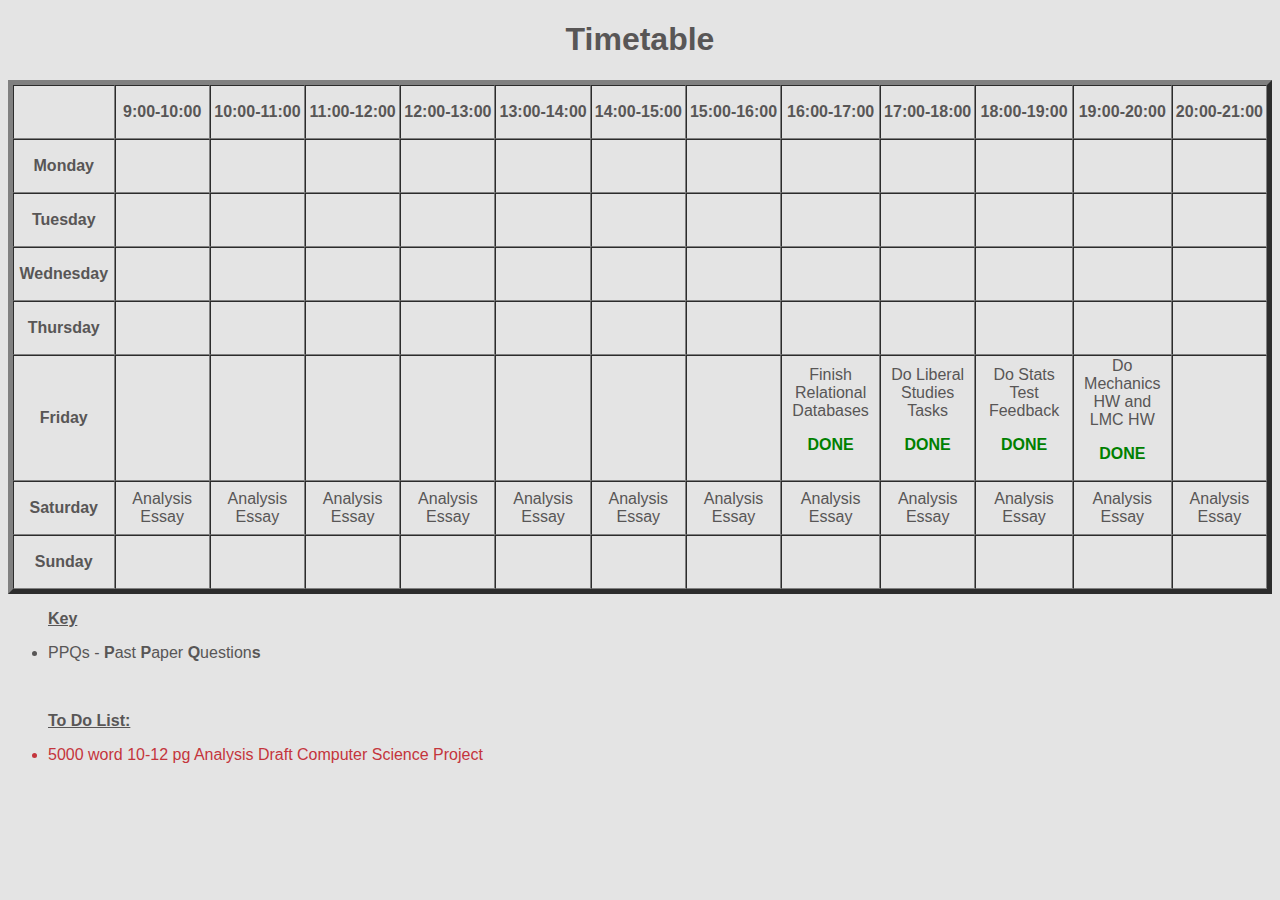
==== timetable.html @ 45099242 "Update timetable.html" ====
<!DOCTYPE html>
<html>
<!-- <br><p style="color: green" text-align="center"><b>DONE</b></p> -->
<head>
    <meta charset="UTF-8">
    <meta name="description" content="My portfolio and work experience.">
    <link rel="stylesheet" type="text/css" href="timetable.css">
    <link href="https://fonts.googleapis.com/css2?family=Martel:wght@600;800&display=swap" rel="stylesheet">
    <link rel="icon" type="image/png" href="favicon.png">
    <title>Timetable | Rayan Mansur</title>
</head>

<body>
    <h1>Timetable</h1>
    <table border="5" cellspacing="0" align="center">
        <tr>
          <td align="center" height="50" width="100"> 
          </td>
          <td align="center" height="50" width="100"> 
              <b>9:00-10:00</b> 
          </td> 
          <td align="center" height="50" width="100"> 
              <b>10:00-11:00</b> 
          </td> 
          <td align="center" height="50" width="100"> 
              <b>11:00-12:00</b> 
          </td> 
          <td align="center" height="50" width="100"> 
              <b>12:00-13:00</b> 
          </td> 
          <td align="center" height="50" width="100"> 
              <b>13:00-14:00</b> 
          </td> 
          <td align="center" height="50" width="100"> 
              <b>14:00-15:00</b> 
          </td> 
          <td align="center" height="50" width="100"> 
              <b>15:00-16:00</b> 
          </td>
          <td align="center" height="50" width="100"> 
              <b>16:00-17:00</b> 
          </td>
          <td align="center" height="50" width="100"> 
              <b>17:00-18:00</b> 
          </td>
          <td align="center" height="50" width="100"> 
              <b>18:00-19:00</b> 
          </td>
          <td align="center" height="50" width="100"> 
              <b>19:00-20:00</b> 
          </td>
          <td align="center" height="50" width="100"> 
              <b>20:00-21:00</b> 
          </td>
        </tr>
        <tr>
          <td align="center" height="50" width="100"> 
              <b>Monday</b> 
          </td>
          <td align="center" height="50" width="100"></td>
          <td align="center" height="50" width="100"></td>
          <td align="center" height="50" width="100"></td>
          <td align="center" height="50" width="100"></td>
          <td align="center" height="50" width="100"></td>
          <td align="center" height="50" width="100"></td>
          <td align="center" height="50" width="100"></td>
          <td align="center" height="50" width="100"></td>
          <td align="center" height="50" width="100"></td>
          <td align="center" height="50" width="100"></td>
          <td align="center" height="50" width="100"></td>
          <td align="center" height="50" width="100"></td>
        </tr>
                <tr>
          <td align="center" height="50" width="100"> 
              <b>Tuesday</b> 
          </td>
          <td align="center" height="50" width="100"></td>
          <td align="center" height="50" width="100"></td>
          <td align="center" height="50" width="100"></td>
          <td align="center" height="50" width="100"></td>
          <td align="center" height="50" width="100"></td>
          <td align="center" height="50" width="100"></td>
          <td align="center" height="50" width="100"></td>
          <td align="center" height="50" width="100"></td>
          <td align="center" height="50" width="100"></td>
          <td align="center" height="50" width="100"></td>
          <td align="center" height="50" width="100"></td>
          <td align="center" height="50" width="100"></td>
        </tr>
                <tr>
          <td align="center" height="50" width="100"> 
              <b>Wednesday</b> 
          </td>
          <td align="center" height="50" width="100"></td>
          <td align="center" height="50" width="100"></td>
          <td align="center" height="50" width="100"></td>
          <td align="center" height="50" width="100"></td>
          <td align="center" height="50" width="100"></td>
          <td align="center" height="50" width="100"></td>
          <td align="center" height="50" width="100"></td>
          <td align="center" height="50" width="100"></td>
          <td align="center" height="50" width="100"></td>
          <td align="center" height="50" width="100"></td>
          <td align="center" height="50" width="100"></td>
          <td align="center" height="50" width="100"></td>
        </tr>
                <tr>
          <td align="center" height="50" width="100"> 
              <b>Thursday</b> 
          </td>
          <td align="center" height="50" width="100"></td>
          <td align="center" height="50" width="100"></td>
          <td align="center" height="50" width="100"></td>
          <td align="center" height="50" width="100"></td>
          <td align="center" height="50" width="100"></td>
          <td align="center" height="50" width="100"></td>
          <td align="center" height="50" width="100"></td>
          <td align="center" height="50" width="100"></td>
          <td align="center" height="50" width="100"></td>
          <td align="center" height="50" width="100"></td>
          <td align="center" height="50" width="100"></td>
          <td align="center" height="50" width="100"></td>
        </tr>
                <tr>
          <td align="center" height="50" width="100"> 
              <b>Friday</b> 
          </td>
          <td align="center" height="50" width="100"></td>
          <td align="center" height="50" width="100"></td>
          <td align="center" height="50" width="100"></td>
          <td align="center" height="50" width="100"></td>
          <td align="center" height="50" width="100"></td>
          <td align="center" height="50" width="100"></td>
          <td align="center" height="50" width="100"></td>
          <td align="center" height="50" width="100">Finish Relational Databases <br><p style="color: green" text-align="center"><b>DONE</b></p> </td>
          <td align="center" height="50" width="100">Do Liberal Studies Tasks <br><p style="color: green" text-align="center"><b>DONE</b></p></td>
          <td align="center" height="50" width="100">Do Stats Test Feedback <br><p style="color: green" text-align="center"><b>DONE</b></p></td>
          <td align="center" height="50" width="100">Do Mechanics HW and LMC HW <br><p style="color: green" text-align="center"><b>DONE</b></p></td>
          <td align="center" height="50" width="100"></td>
        </tr>
                <tr>
          <td align="center" height="50" width="100"> 
              <b>Saturday</b> 
          </td>
          <td align="center" height="50" width="100">Analysis Essay</td>
          <td align="center" height="50" width="100">Analysis Essay</td>
          <td align="center" height="50" width="100">Analysis Essay</td>
          <td align="center" height="50" width="100">Analysis Essay</td>
          <td align="center" height="50" width="100">Analysis Essay</td>
          <td align="center" height="50" width="100">Analysis Essay</td>
          <td align="center" height="50" width="100">Analysis Essay</td>
          <td align="center" height="50" width="100">Analysis Essay</td>
          <td align="center" height="50" width="100">Analysis Essay</td>
          <td align="center" height="50" width="100">Analysis Essay</td>
          <td align="center" height="50" width="100">Analysis Essay</td>
          <td align="center" height="50" width="100">Analysis Essay</td>
        </tr>
                <tr>
          <td align="center" height="50" width="100"> 
              <b>Sunday</b> 
          </td>
          <td align="center" height="50" width="100"></td>
          <td align="center" height="50" width="100"></td>
          <td align="center" height="50" width="100"></td>
          <td align="center" height="50" width="100"></td>
          <td align="center" height="50" width="100"></td>
          <td align="center" height="50" width="100"></td>
          <td align="center" height="50" width="100"></td>
          <td align="center" height="50" width="100"></td>
          <td align="center" height="50" width="100"></td>
          <td align="center" height="50" width="100"></td>
          <td align="center" height="50" width="100"></td>
          <td align="center" height="50" width="100"></td>
          
          
        </tr>
   </table>
    <article><p><b><u>Key</u></b></p>
    <ul><li>PPQs - <b>P</b>ast <b>P</b>aper <b>Q</b>uestion<b>s</b></li></ul>
    <br>
    <p><b><u>To Do List:</u></b></p>
    <ul style="color:#C4353C">
      <li>5000 word 10-12 pg Analysis Draft Computer Science Project</li>
    </ul>
    </article>

</body>


</html>
---- timetable.css ----
body {
	font-family: 'Lato', 'Helvetica Neue', Helvetica, Arial, sans-serif;
	color: #585656;
	background-color: #e4e4e4;
}
h1 {
	text-align: center;
}

body article p {
	padding-left: 40px;
}
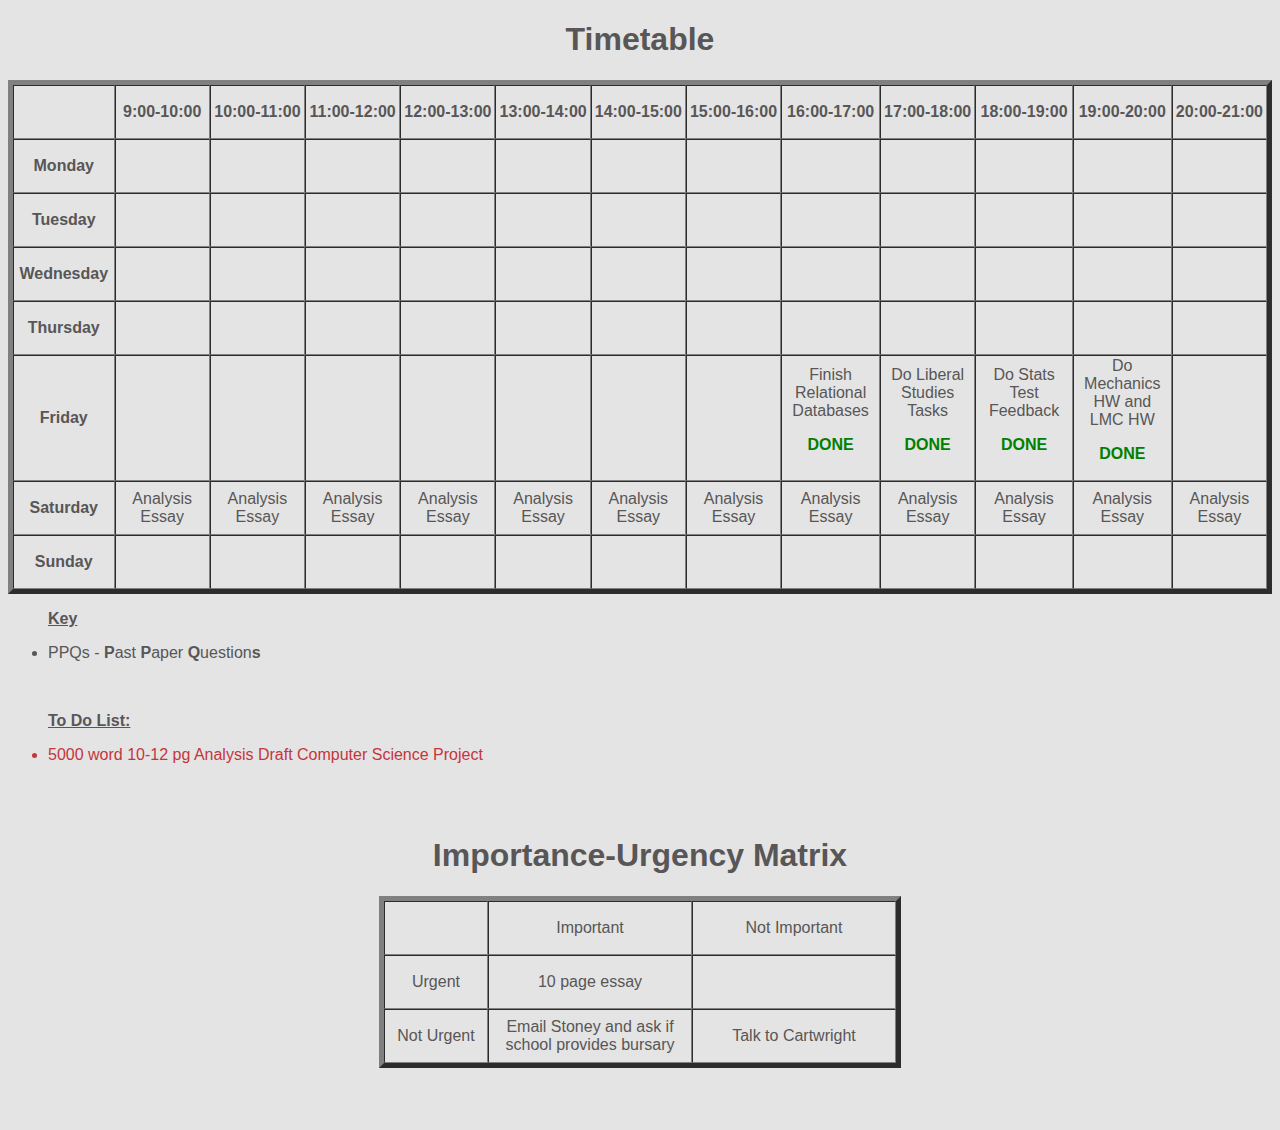
==== commit 32f19ffc: "Update timetable.html" ====
--- a/timetable.html
+++ b/timetable.html
@@ -183,6 +183,30 @@
       <li>5000 word 10-12 pg Analysis Draft Computer Science Project</li>
     </ul>
     </article>
+<br>
+    <br>
+
+    <h1>Importance-Urgency Matrix</h1>
+    <table border="5" cellspacing="0" align="center">
+      <tr>
+        <td align="center" height="50" width="100"></td>
+        <td align="center" height="50" width="100">Important</td>
+        <td align="center" height="50" width="100">Not Important</td>
+     </tr>
+      <tr>        
+        <td align="center" height="50" width="100">Urgent</td>
+        <td align="center" height="50" width="200">10 page essay</td>
+        <td align="center" height="50" width="200"></td>
+      </tr>
+      <tr>       
+        <td align="center" height="50" width="100">Not Urgent</td>
+        <td align="center" height="50" width="200">Email Stoney and ask if school provides bursary</td>
+        <td align="center" height="50" width="200">Talk to Cartwright</td>
+      </tr>
+    </table>
+    <br>
+    <br>
+    <br>
 
 </body>
 
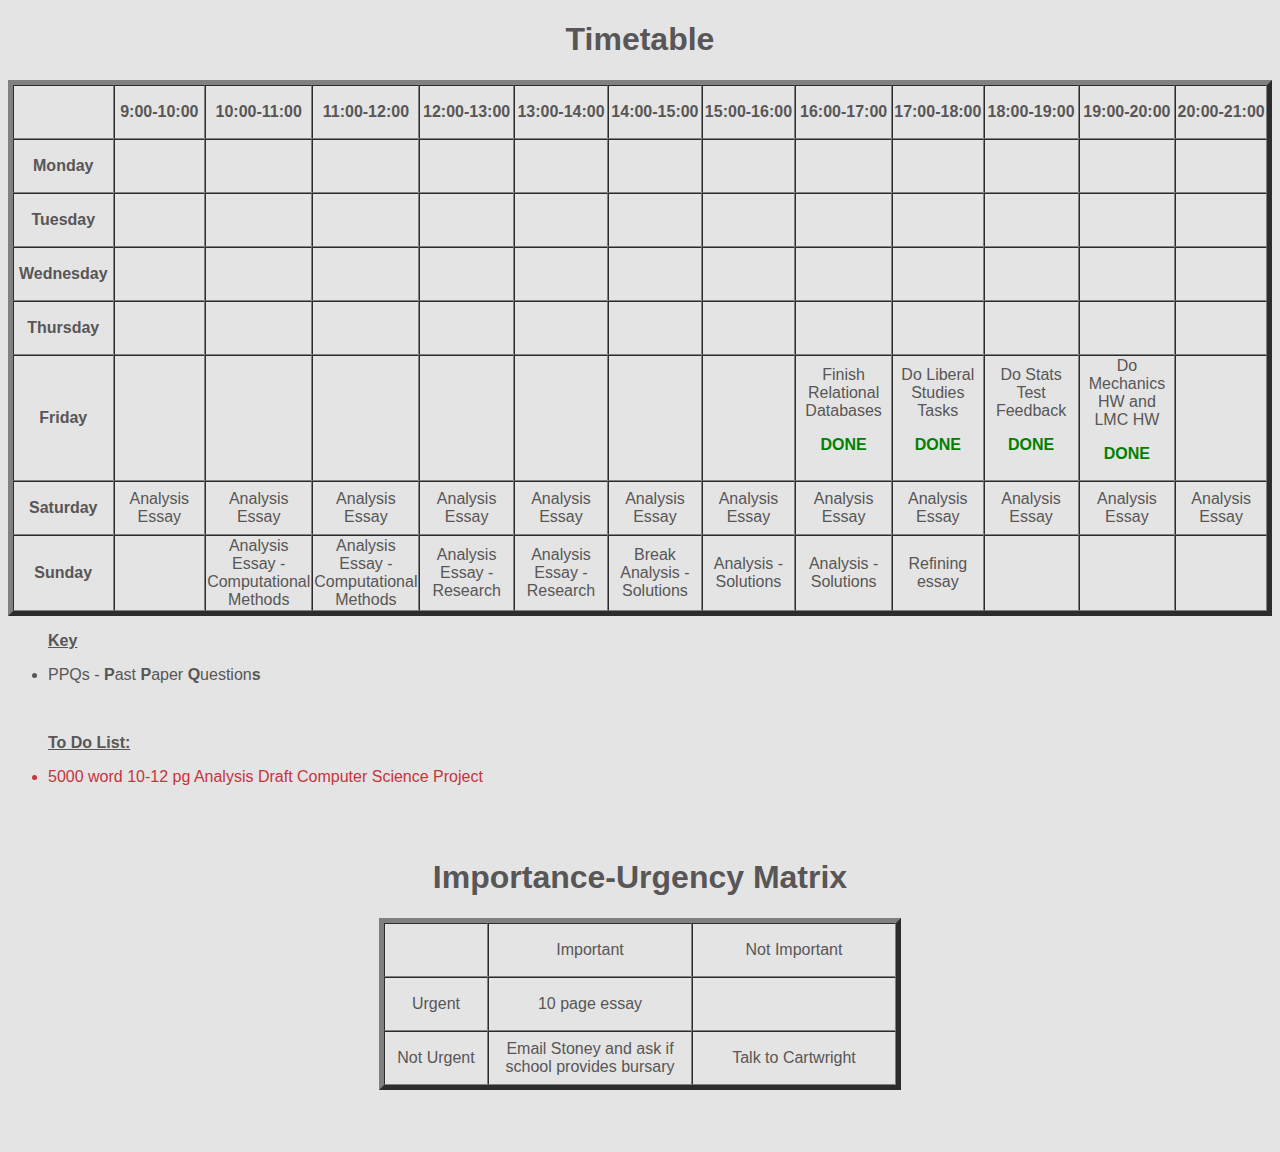
==== commit ee9a14ef: "Update timetable.html" ====
--- a/timetable.html
+++ b/timetable.html
@@ -160,17 +160,19 @@
               <b>Sunday</b> 
           </td>
           <td align="center" height="50" width="100"></td>
-          <td align="center" height="50" width="100"></td>
-          <td align="center" height="50" width="100"></td>
-          <td align="center" height="50" width="100"></td>
-          <td align="center" height="50" width="100"></td>
-          <td align="center" height="50" width="100"></td>
-          <td align="center" height="50" width="100"></td>
-          <td align="center" height="50" width="100"></td>
-          <td align="center" height="50" width="100"></td>
-          <td align="center" height="50" width="100"></td>
-          <td align="center" height="50" width="100"></td>
-          <td align="center" height="50" width="100"></td>
+          <td align="center" height="50" width="100">Analysis Essay - Computational Methods</td>
+          <td align="center" height="50" width="100">Analysis Essay - Computational Methods</td>
+          <td align="center" height="50" width="100">Analysis Essay - Research</td>
+          <td align="center" height="50" width="100">Analysis Essay - Research</td>
+          <td align="center" height="50" width="100">Break
+                    Analysis - Solutions</td>
+          <td align="center" height="50" width="100">Analysis - Solutions</td>
+          <td align="center" height="50" width="100">Analysis - Solutions</td>
+          <td align="center" height="50" width="100">Refining essay</td>
+          <td align="center" height="50" width="100"></td>
+          <td align="center" height="50" width="100"></td>
+          <td align="center" height="50" width="100"></td>
+
           
           
         </tr>
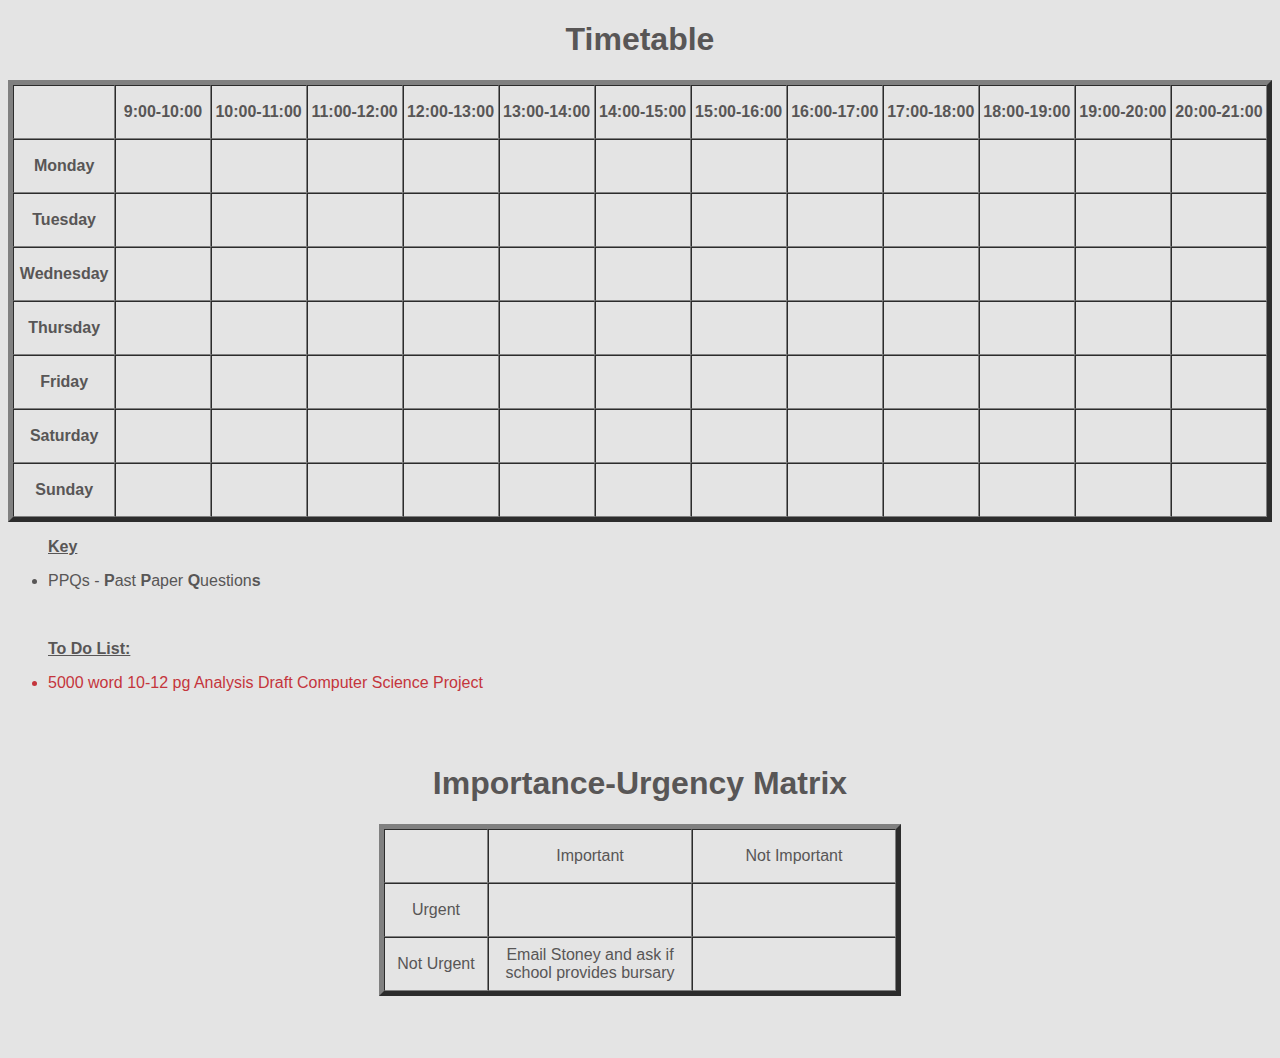
==== commit 56a8b6cc: "Update timetable.html" ====
--- a/timetable.html
+++ b/timetable.html
@@ -132,49 +132,45 @@
           <td align="center" height="50" width="100"></td>
           <td align="center" height="50" width="100"></td>
           <td align="center" height="50" width="100"></td>
-          <td align="center" height="50" width="100">Finish Relational Databases <br><p style="color: green" text-align="center"><b>DONE</b></p> </td>
-          <td align="center" height="50" width="100">Do Liberal Studies Tasks <br><p style="color: green" text-align="center"><b>DONE</b></p></td>
-          <td align="center" height="50" width="100">Do Stats Test Feedback <br><p style="color: green" text-align="center"><b>DONE</b></p></td>
-          <td align="center" height="50" width="100">Do Mechanics HW and LMC HW <br><p style="color: green" text-align="center"><b>DONE</b></p></td>
+          <td align="center" height="50" width="100"></td>
+          <td align="center" height="50" width="100"></td>
+          <td align="center" height="50" width="100"></td>
+          <td align="center" height="50" width="100"></td>
           <td align="center" height="50" width="100"></td>
         </tr>
                 <tr>
           <td align="center" height="50" width="100"> 
               <b>Saturday</b> 
           </td>
-          <td align="center" height="50" width="100">Analysis Essay</td>
-          <td align="center" height="50" width="100">Analysis Essay</td>
-          <td align="center" height="50" width="100">Analysis Essay</td>
-          <td align="center" height="50" width="100">Analysis Essay</td>
-          <td align="center" height="50" width="100">Analysis Essay</td>
-          <td align="center" height="50" width="100">Analysis Essay</td>
-          <td align="center" height="50" width="100">Analysis Essay</td>
-          <td align="center" height="50" width="100">Analysis Essay</td>
-          <td align="center" height="50" width="100">Analysis Essay</td>
-          <td align="center" height="50" width="100">Analysis Essay</td>
-          <td align="center" height="50" width="100">Analysis Essay</td>
-          <td align="center" height="50" width="100">Analysis Essay</td>
+          <td align="center" height="50" width="100"></td>
+          <td align="center" height="50" width="100"></td>
+          <td align="center" height="50" width="100"></td>
+          <td align="center" height="50" width="100"></td>
+          <td align="center" height="50" width="100"></td>
+          <td align="center" height="50" width="100"></td>
+          <td align="center" height="50" width="100"></td>
+          <td align="center" height="50" width="100"></td>
+          <td align="center" height="50" width="100"></td>
+          <td align="center" height="50" width="100"></td>
+          <td align="center" height="50" width="100"></td>
+          <td align="center" height="50" width="100"></td>
         </tr>
                 <tr>
           <td align="center" height="50" width="100"> 
               <b>Sunday</b> 
           </td>
           <td align="center" height="50" width="100"></td>
-          <td align="center" height="50" width="100">Analysis Essay - Computational Methods</td>
-          <td align="center" height="50" width="100">Analysis Essay - Computational Methods</td>
-          <td align="center" height="50" width="100">Analysis Essay - Research</td>
-          <td align="center" height="50" width="100">Analysis Essay - Research</td>
-          <td align="center" height="50" width="100">Break
-                    Analysis - Solutions</td>
-          <td align="center" height="50" width="100">Analysis - Solutions</td>
-          <td align="center" height="50" width="100">Analysis - Solutions</td>
-          <td align="center" height="50" width="100">Refining essay</td>
-          <td align="center" height="50" width="100"></td>
-          <td align="center" height="50" width="100"></td>
-          <td align="center" height="50" width="100"></td>
-
-          
-          
+          <td align="center" height="50" width="100"></td>
+          <td align="center" height="50" width="100"></td>
+          <td align="center" height="50" width="100"></td>
+          <td align="center" height="50" width="100"></td>
+          <td align="center" height="50" width="100"></td>
+          <td align="center" height="50" width="100"></td>
+          <td align="center" height="50" width="100"></td>
+          <td align="center" height="50" width="100"></td>
+          <td align="center" height="50" width="100"></td>
+          <td align="center" height="50" width="100"></td>
+          <td align="center" height="50" width="100"></td>
         </tr>
    </table>
     <article><p><b><u>Key</u></b></p>
@@ -197,13 +193,13 @@
      </tr>
       <tr>        
         <td align="center" height="50" width="100">Urgent</td>
-        <td align="center" height="50" width="200">10 page essay</td>
+        <td align="center" height="50" width="200"></td>
         <td align="center" height="50" width="200"></td>
       </tr>
       <tr>       
         <td align="center" height="50" width="100">Not Urgent</td>
         <td align="center" height="50" width="200">Email Stoney and ask if school provides bursary</td>
-        <td align="center" height="50" width="200">Talk to Cartwright</td>
+        <td align="center" height="50" width="200"></td>
       </tr>
     </table>
     <br>
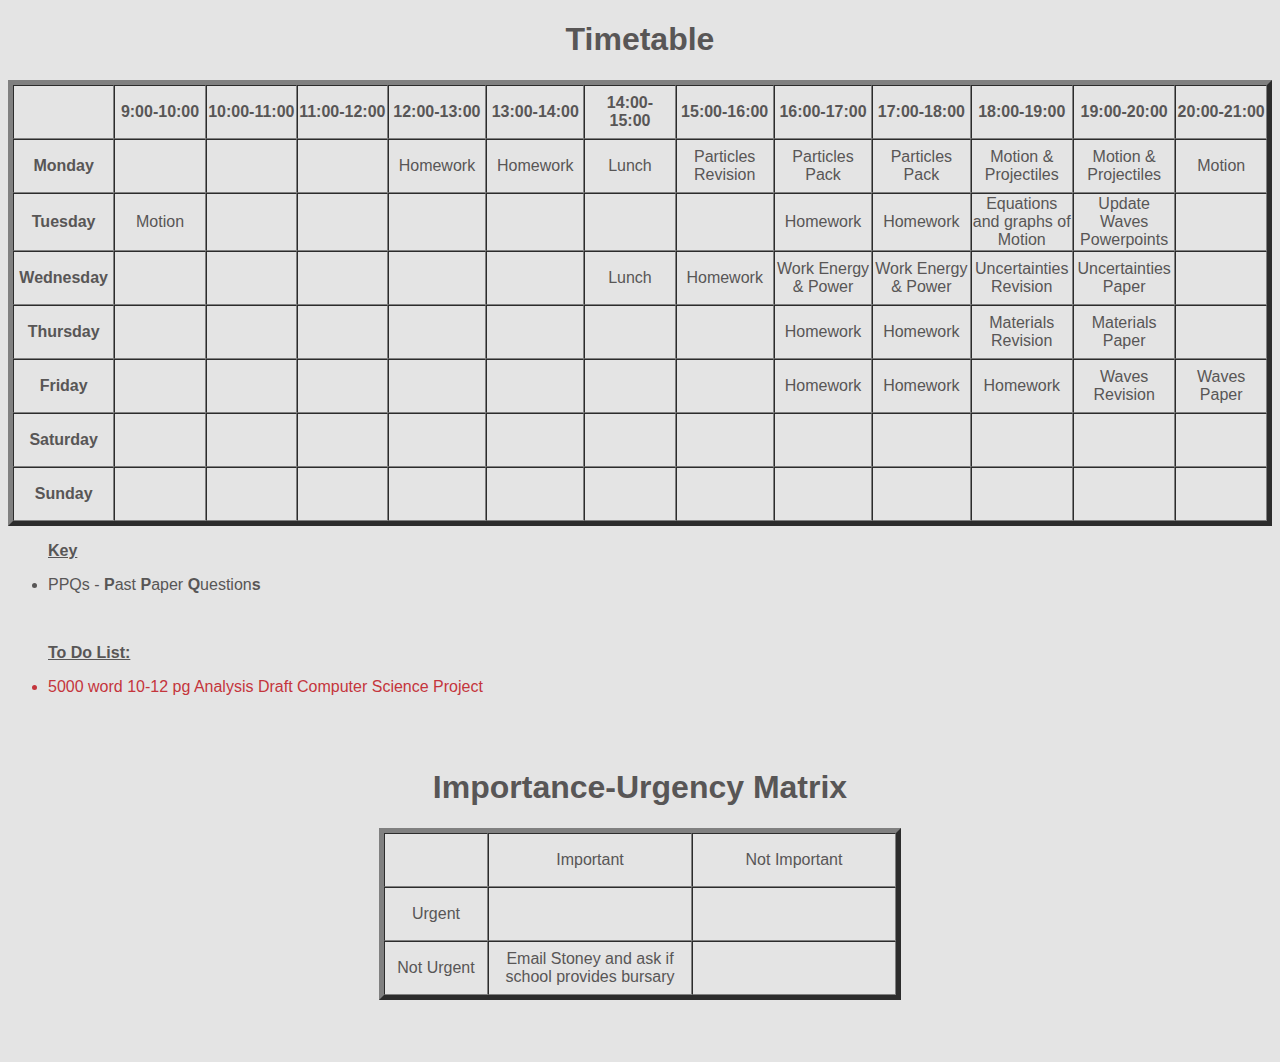
==== commit 384f5e8a: "Update timetable.html" ====
--- a/timetable.html
+++ b/timetable.html
@@ -60,31 +60,31 @@
           <td align="center" height="50" width="100"></td>
           <td align="center" height="50" width="100"></td>
           <td align="center" height="50" width="100"></td>
-          <td align="center" height="50" width="100"></td>
-          <td align="center" height="50" width="100"></td>
-          <td align="center" height="50" width="100"></td>
-          <td align="center" height="50" width="100"></td>
-          <td align="center" height="50" width="100"></td>
-          <td align="center" height="50" width="100"></td>
-          <td align="center" height="50" width="100"></td>
-          <td align="center" height="50" width="100"></td>
-          <td align="center" height="50" width="100"></td>
+          <td align="center" height="50" width="100">Homework</td>
+          <td align="center" height="50" width="100">Homework</td>
+          <td align="center" height="50" width="100">Lunch</td>
+          <td align="center" height="50" width="100">Particles Revision</td>
+          <td align="center" height="50" width="100">Particles Pack</td>
+          <td align="center" height="50" width="100">Particles Pack</td>
+          <td align="center" height="50" width="100">Motion & Projectiles</td>
+          <td align="center" height="50" width="100">Motion & Projectiles</td>
+          <td align="center" height="50" width="100">Motion</td>
         </tr>
                 <tr>
           <td align="center" height="50" width="100"> 
               <b>Tuesday</b> 
           </td>
-          <td align="center" height="50" width="100"></td>
-          <td align="center" height="50" width="100"></td>
-          <td align="center" height="50" width="100"></td>
-          <td align="center" height="50" width="100"></td>
-          <td align="center" height="50" width="100"></td>
-          <td align="center" height="50" width="100"></td>
-          <td align="center" height="50" width="100"></td>
-          <td align="center" height="50" width="100"></td>
-          <td align="center" height="50" width="100"></td>
-          <td align="center" height="50" width="100"></td>
-          <td align="center" height="50" width="100"></td>
+          <td align="center" height="50" width="100">Motion</td>
+          <td align="center" height="50" width="100"></td>
+          <td align="center" height="50" width="100"></td>
+          <td align="center" height="50" width="100"></td>
+          <td align="center" height="50" width="100"></td>
+          <td align="center" height="50" width="100"></td>
+          <td align="center" height="50" width="100"></td>
+          <td align="center" height="50" width="100">Homework</td>
+          <td align="center" height="50" width="100">Homework</td>
+          <td align="center" height="50" width="100">Equations and graphs of Motion</td>
+          <td align="center" height="50" width="100">Update Waves Powerpoints</td>
           <td align="center" height="50" width="100"></td>
         </tr>
                 <tr>
@@ -96,12 +96,12 @@
           <td align="center" height="50" width="100"></td>
           <td align="center" height="50" width="100"></td>
           <td align="center" height="50" width="100"></td>
-          <td align="center" height="50" width="100"></td>
-          <td align="center" height="50" width="100"></td>
-          <td align="center" height="50" width="100"></td>
-          <td align="center" height="50" width="100"></td>
-          <td align="center" height="50" width="100"></td>
-          <td align="center" height="50" width="100"></td>
+          <td align="center" height="50" width="100">Lunch</td>
+          <td align="center" height="50" width="100">Homework</td>
+          <td align="center" height="50" width="100">Work Energy & Power</td>
+          <td align="center" height="50" width="100">Work Energy & Power</td>
+          <td align="center" height="50" width="100">Uncertainties Revision</td>
+          <td align="center" height="50" width="100">Uncertainties Paper</td>
           <td align="center" height="50" width="100"></td>
         </tr>
                 <tr>
@@ -115,10 +115,10 @@
           <td align="center" height="50" width="100"></td>
           <td align="center" height="50" width="100"></td>
           <td align="center" height="50" width="100"></td>
-          <td align="center" height="50" width="100"></td>
-          <td align="center" height="50" width="100"></td>
-          <td align="center" height="50" width="100"></td>
-          <td align="center" height="50" width="100"></td>
+          <td align="center" height="50" width="100">Homework</td>
+          <td align="center" height="50" width="100">Homework</td>
+          <td align="center" height="50" width="100">Materials Revision</td>
+          <td align="center" height="50" width="100">Materials Paper</td>
           <td align="center" height="50" width="100"></td>
         </tr>
                 <tr>
@@ -132,11 +132,11 @@
           <td align="center" height="50" width="100"></td>
           <td align="center" height="50" width="100"></td>
           <td align="center" height="50" width="100"></td>
-          <td align="center" height="50" width="100"></td>
-          <td align="center" height="50" width="100"></td>
-          <td align="center" height="50" width="100"></td>
-          <td align="center" height="50" width="100"></td>
-          <td align="center" height="50" width="100"></td>
+          <td align="center" height="50" width="100">Homework</td>
+          <td align="center" height="50" width="100">Homework</td>
+          <td align="center" height="50" width="100">Homework</td>
+          <td align="center" height="50" width="100">Waves Revision</td>
+          <td align="center" height="50" width="100">Waves Paper</td>
         </tr>
                 <tr>
           <td align="center" height="50" width="100"> 
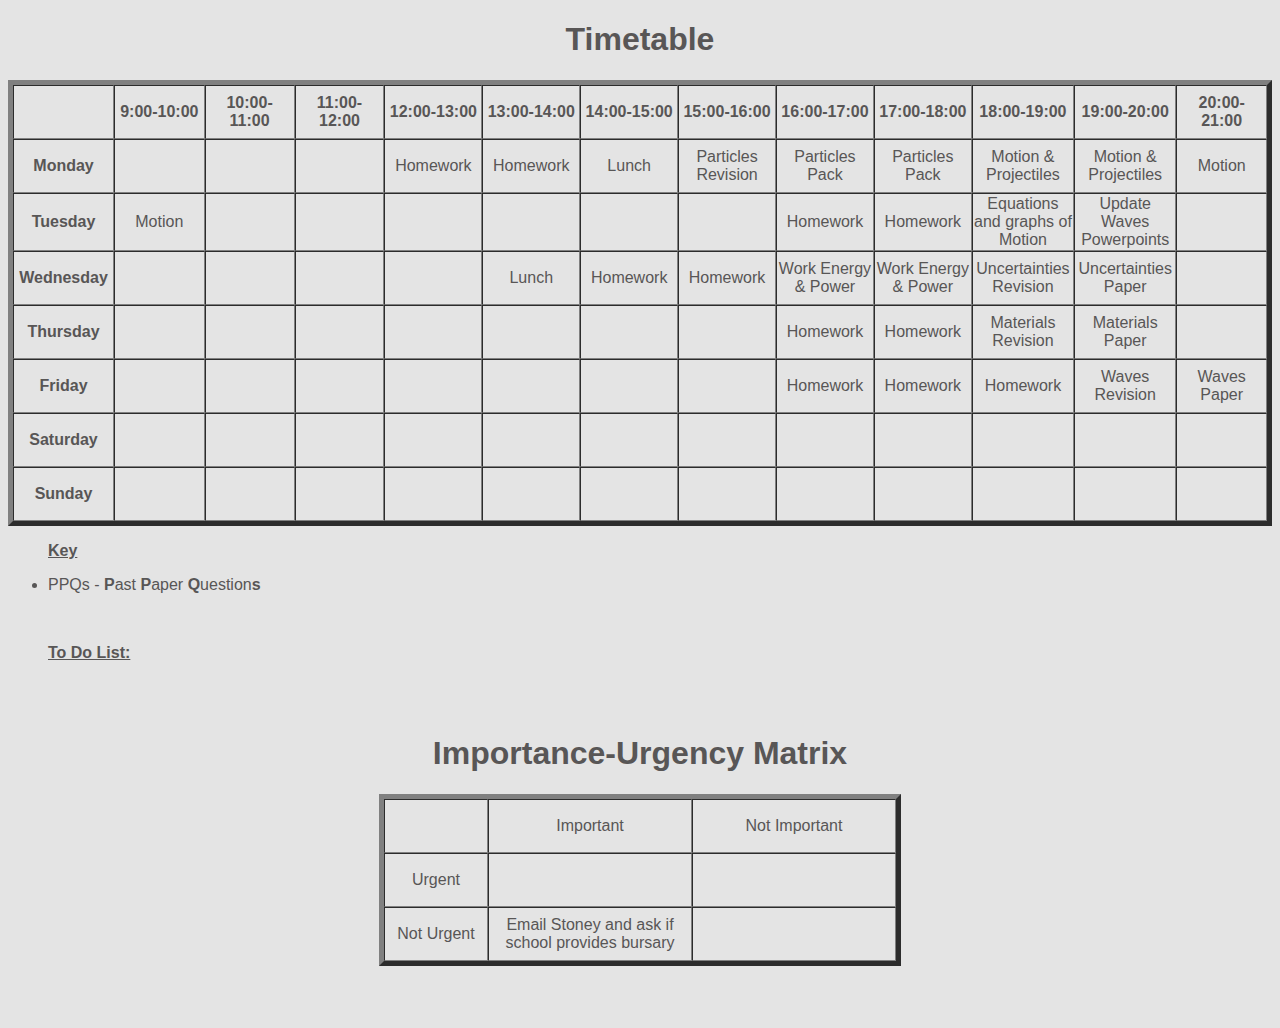
==== commit d7c66689: "Update timetable.html" ====
--- a/timetable.html
+++ b/timetable.html
@@ -95,8 +95,8 @@
           <td align="center" height="50" width="100"></td>
           <td align="center" height="50" width="100"></td>
           <td align="center" height="50" width="100"></td>
-          <td align="center" height="50" width="100"></td>
           <td align="center" height="50" width="100">Lunch</td>
+          <td align="center" height="50" width="100">Homework</td>
           <td align="center" height="50" width="100">Homework</td>
           <td align="center" height="50" width="100">Work Energy & Power</td>
           <td align="center" height="50" width="100">Work Energy & Power</td>
@@ -178,7 +178,6 @@
     <br>
     <p><b><u>To Do List:</u></b></p>
     <ul style="color:#C4353C">
-      <li>5000 word 10-12 pg Analysis Draft Computer Science Project</li>
     </ul>
     </article>
 <br>
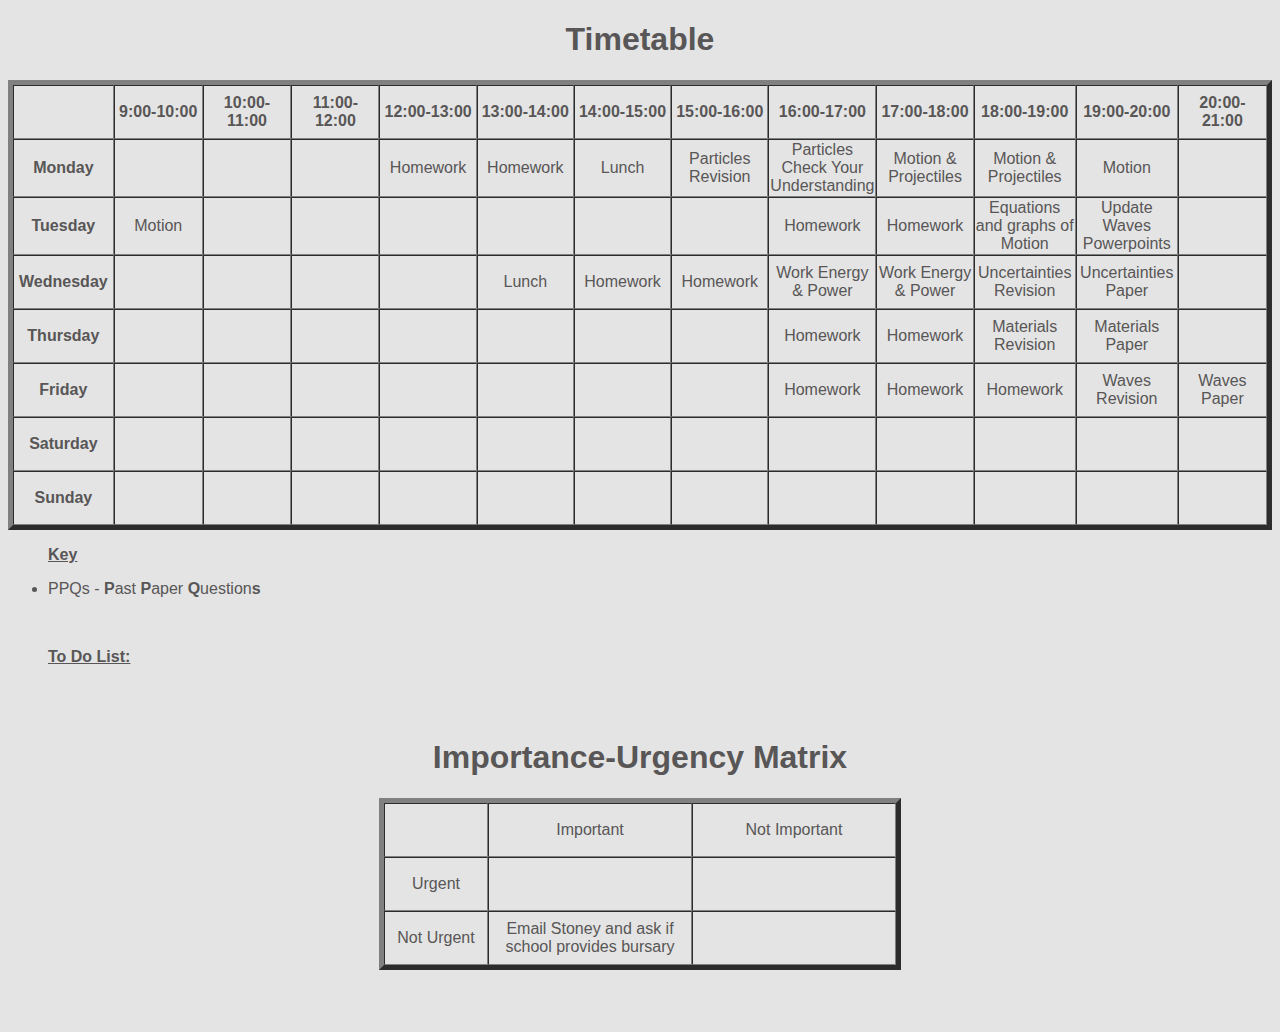
==== commit df77e6e3: "Update timetable.html" ====
--- a/timetable.html
+++ b/timetable.html
@@ -64,11 +64,11 @@
           <td align="center" height="50" width="100">Homework</td>
           <td align="center" height="50" width="100">Lunch</td>
           <td align="center" height="50" width="100">Particles Revision</td>
-          <td align="center" height="50" width="100">Particles Pack</td>
-          <td align="center" height="50" width="100">Particles Pack</td>
+          <td align="center" height="50" width="100">Particles Check Your Understanding</td>
           <td align="center" height="50" width="100">Motion & Projectiles</td>
           <td align="center" height="50" width="100">Motion & Projectiles</td>
           <td align="center" height="50" width="100">Motion</td>
+          <td align="center" height="50" width="100"></td>
         </tr>
                 <tr>
           <td align="center" height="50" width="100"> 
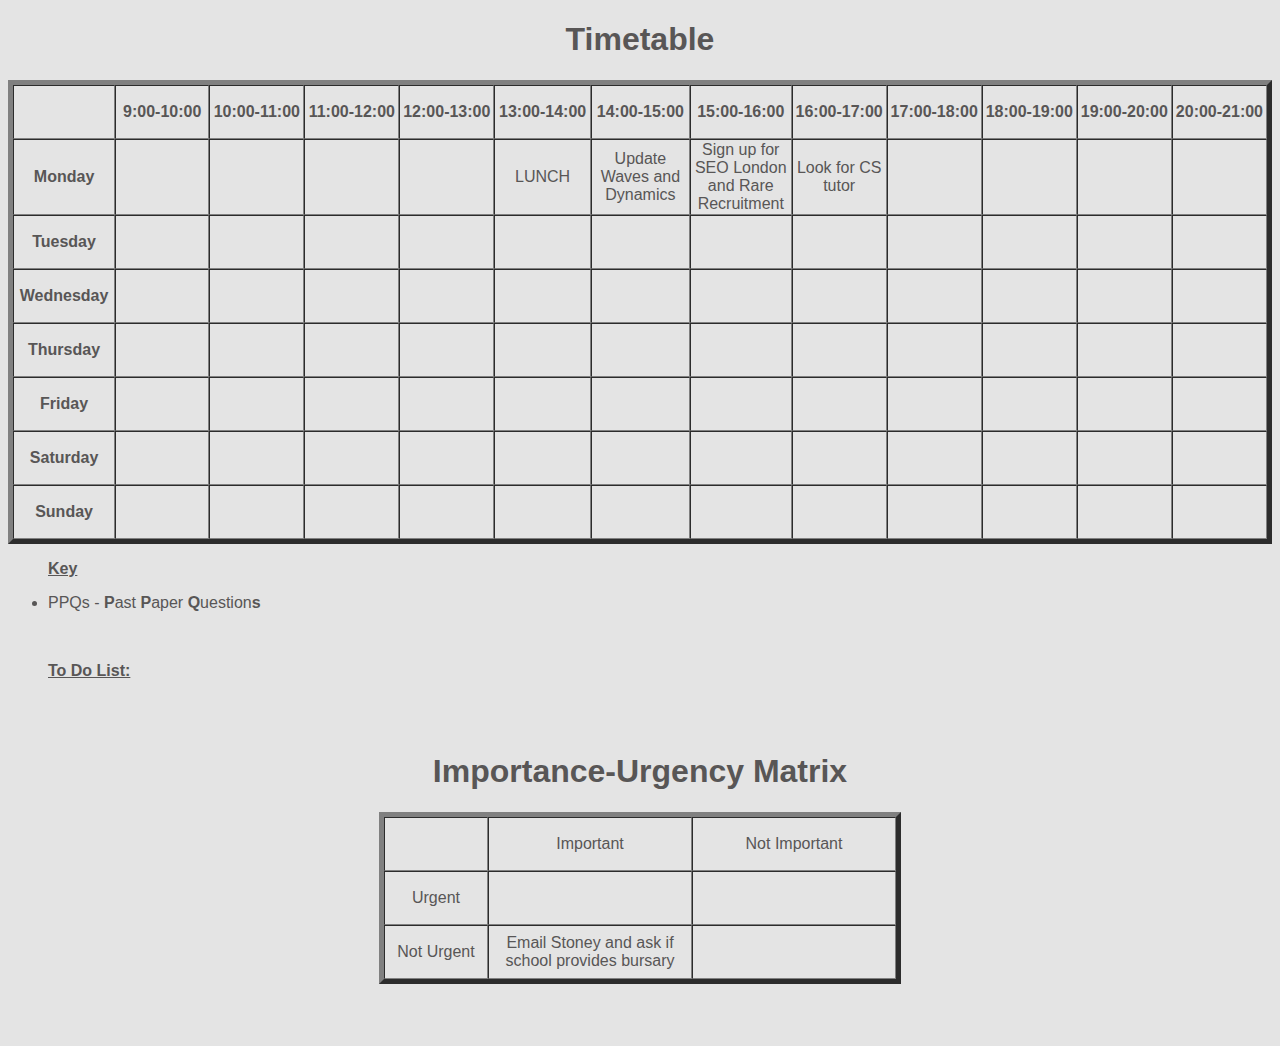
==== commit 58644120: "Update timetable.html" ====
--- a/timetable.html
+++ b/timetable.html
@@ -60,31 +60,31 @@
           <td align="center" height="50" width="100"></td>
           <td align="center" height="50" width="100"></td>
           <td align="center" height="50" width="100"></td>
-          <td align="center" height="50" width="100">Homework</td>
-          <td align="center" height="50" width="100">Homework</td>
-          <td align="center" height="50" width="100">Lunch</td>
-          <td align="center" height="50" width="100">Particles Revision</td>
-          <td align="center" height="50" width="100">Particles Check Your Understanding</td>
-          <td align="center" height="50" width="100">Motion & Projectiles</td>
-          <td align="center" height="50" width="100">Motion & Projectiles</td>
-          <td align="center" height="50" width="100">Motion</td>
+          <td align="center" height="50" width="100"></td>
+          <td align="center" height="50" width="100">LUNCH</td>
+          <td align="center" height="50" width="100">Update Waves and Dynamics</td>
+          <td align="center" height="50" width="100">Sign up for SEO London and Rare Recruitment</td>
+          <td align="center" height="50" width="100">Look for CS tutor</td>
+          <td align="center" height="50" width="100"></td>
+          <td align="center" height="50" width="100"></td>
+          <td align="center" height="50" width="100"></td>
           <td align="center" height="50" width="100"></td>
         </tr>
                 <tr>
           <td align="center" height="50" width="100"> 
               <b>Tuesday</b> 
           </td>
-          <td align="center" height="50" width="100">Motion</td>
-          <td align="center" height="50" width="100"></td>
-          <td align="center" height="50" width="100"></td>
-          <td align="center" height="50" width="100"></td>
-          <td align="center" height="50" width="100"></td>
-          <td align="center" height="50" width="100"></td>
-          <td align="center" height="50" width="100"></td>
-          <td align="center" height="50" width="100">Homework</td>
-          <td align="center" height="50" width="100">Homework</td>
-          <td align="center" height="50" width="100">Equations and graphs of Motion</td>
-          <td align="center" height="50" width="100">Update Waves Powerpoints</td>
+          <td align="center" height="50" width="100"></td>
+          <td align="center" height="50" width="100"></td>
+          <td align="center" height="50" width="100"></td>
+          <td align="center" height="50" width="100"></td>
+          <td align="center" height="50" width="100"></td>
+          <td align="center" height="50" width="100"></td>
+          <td align="center" height="50" width="100"></td>
+          <td align="center" height="50" width="100"></td>
+          <td align="center" height="50" width="100"></td>
+          <td align="center" height="50" width="100"></td>
+          <td align="center" height="50" width="100"></td>
           <td align="center" height="50" width="100"></td>
         </tr>
                 <tr>
@@ -95,13 +95,13 @@
           <td align="center" height="50" width="100"></td>
           <td align="center" height="50" width="100"></td>
           <td align="center" height="50" width="100"></td>
-          <td align="center" height="50" width="100">Lunch</td>
-          <td align="center" height="50" width="100">Homework</td>
-          <td align="center" height="50" width="100">Homework</td>
-          <td align="center" height="50" width="100">Work Energy & Power</td>
-          <td align="center" height="50" width="100">Work Energy & Power</td>
-          <td align="center" height="50" width="100">Uncertainties Revision</td>
-          <td align="center" height="50" width="100">Uncertainties Paper</td>
+          <td align="center" height="50" width="100"></td>
+          <td align="center" height="50" width="100"></td>
+          <td align="center" height="50" width="100"></td>
+          <td align="center" height="50" width="100"></td>
+          <td align="center" height="50" width="100"></td>
+          <td align="center" height="50" width="100"></td>
+          <td align="center" height="50" width="100"></td>
           <td align="center" height="50" width="100"></td>
         </tr>
                 <tr>
@@ -115,10 +115,10 @@
           <td align="center" height="50" width="100"></td>
           <td align="center" height="50" width="100"></td>
           <td align="center" height="50" width="100"></td>
-          <td align="center" height="50" width="100">Homework</td>
-          <td align="center" height="50" width="100">Homework</td>
-          <td align="center" height="50" width="100">Materials Revision</td>
-          <td align="center" height="50" width="100">Materials Paper</td>
+          <td align="center" height="50" width="100"></td>
+          <td align="center" height="50" width="100"></td>
+          <td align="center" height="50" width="100"></td>
+          <td align="center" height="50" width="100"></td>
           <td align="center" height="50" width="100"></td>
         </tr>
                 <tr>
@@ -132,11 +132,11 @@
           <td align="center" height="50" width="100"></td>
           <td align="center" height="50" width="100"></td>
           <td align="center" height="50" width="100"></td>
-          <td align="center" height="50" width="100">Homework</td>
-          <td align="center" height="50" width="100">Homework</td>
-          <td align="center" height="50" width="100">Homework</td>
-          <td align="center" height="50" width="100">Waves Revision</td>
-          <td align="center" height="50" width="100">Waves Paper</td>
+          <td align="center" height="50" width="100"></td>
+          <td align="center" height="50" width="100"></td>
+          <td align="center" height="50" width="100"></td>
+          <td align="center" height="50" width="100"></td>
+          <td align="center" height="50" width="100"></td>
         </tr>
                 <tr>
           <td align="center" height="50" width="100"> 
